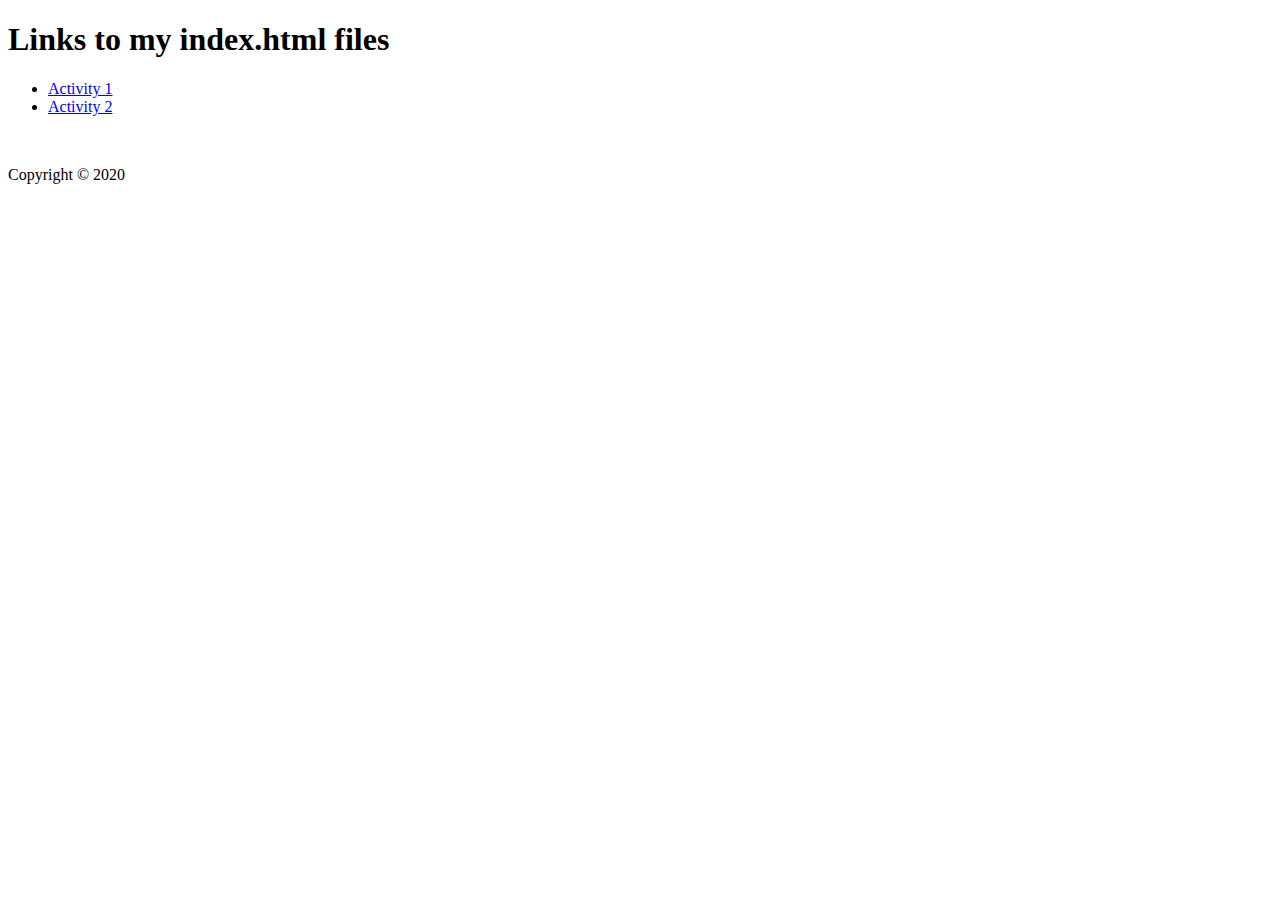
==== index.html @ 5d135ec0 "Completed Activity 2" ====
<!DOCTYPE html>
<html lang="en">

<head>
    <meta charset="UTF-8" />
    <title>Assignment 2</title>
</head>

<body>
    <h1>Links to my index.html files</h1>
    <ul>
        <li><a href="activity-1/index.html">Activity 1</a></li>
        <li><a href="activity-2/index.html">Activity 2</a></li>

    </ul>

    <footer>
        <br />
        <p>Copyright &copy; 2020</p>
    </footer>
</body>

</html>
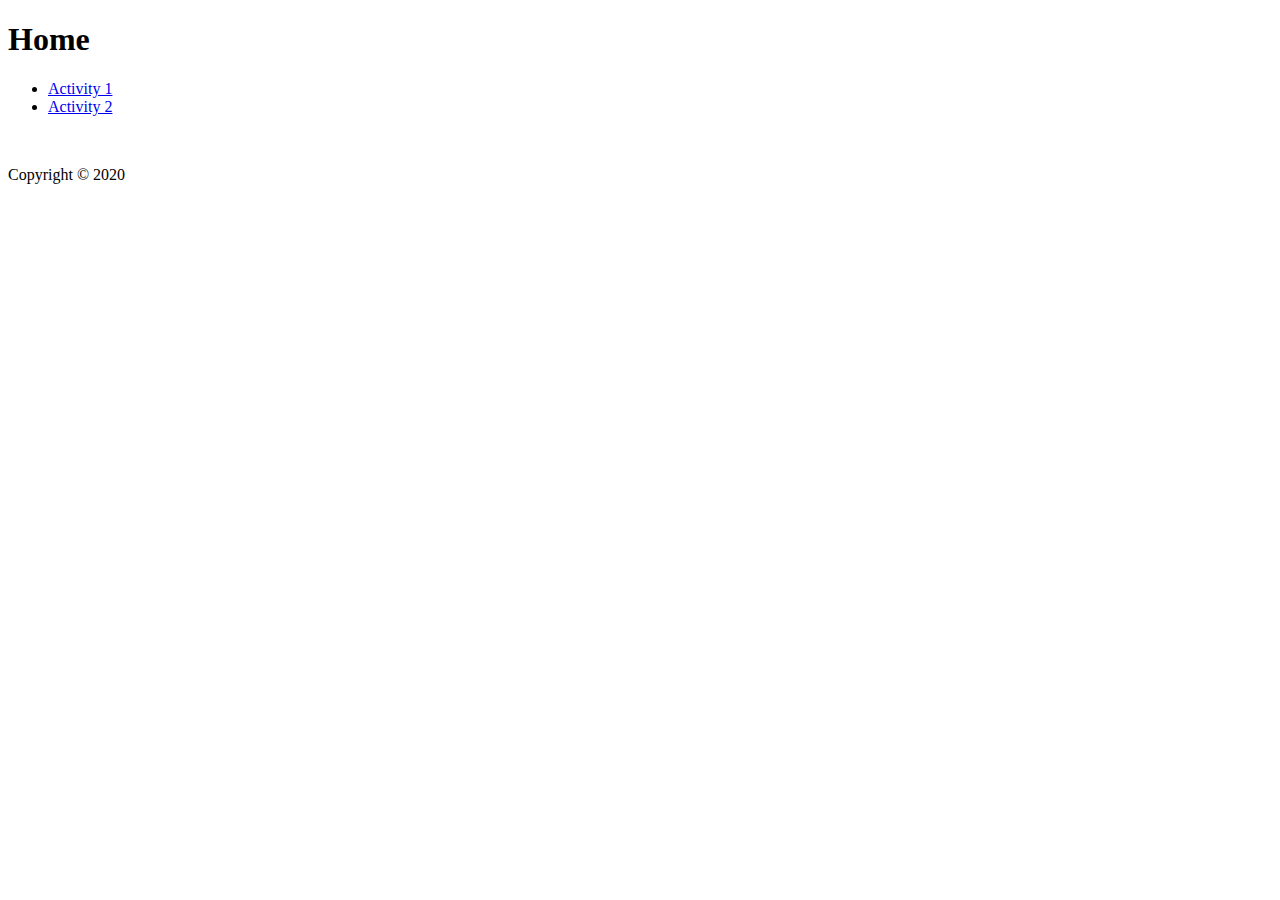
==== commit 1add0cfc: "Completed Activity 2" ====
--- a/index.html
+++ b/index.html
@@ -7,7 +7,7 @@
 </head>
 
 <body>
-    <h1>Links to my index.html files</h1>
+    <h1>Home</h1>
     <ul>
         <li><a href="activity-1/index.html">Activity 1</a></li>
         <li><a href="activity-2/index.html">Activity 2</a></li>
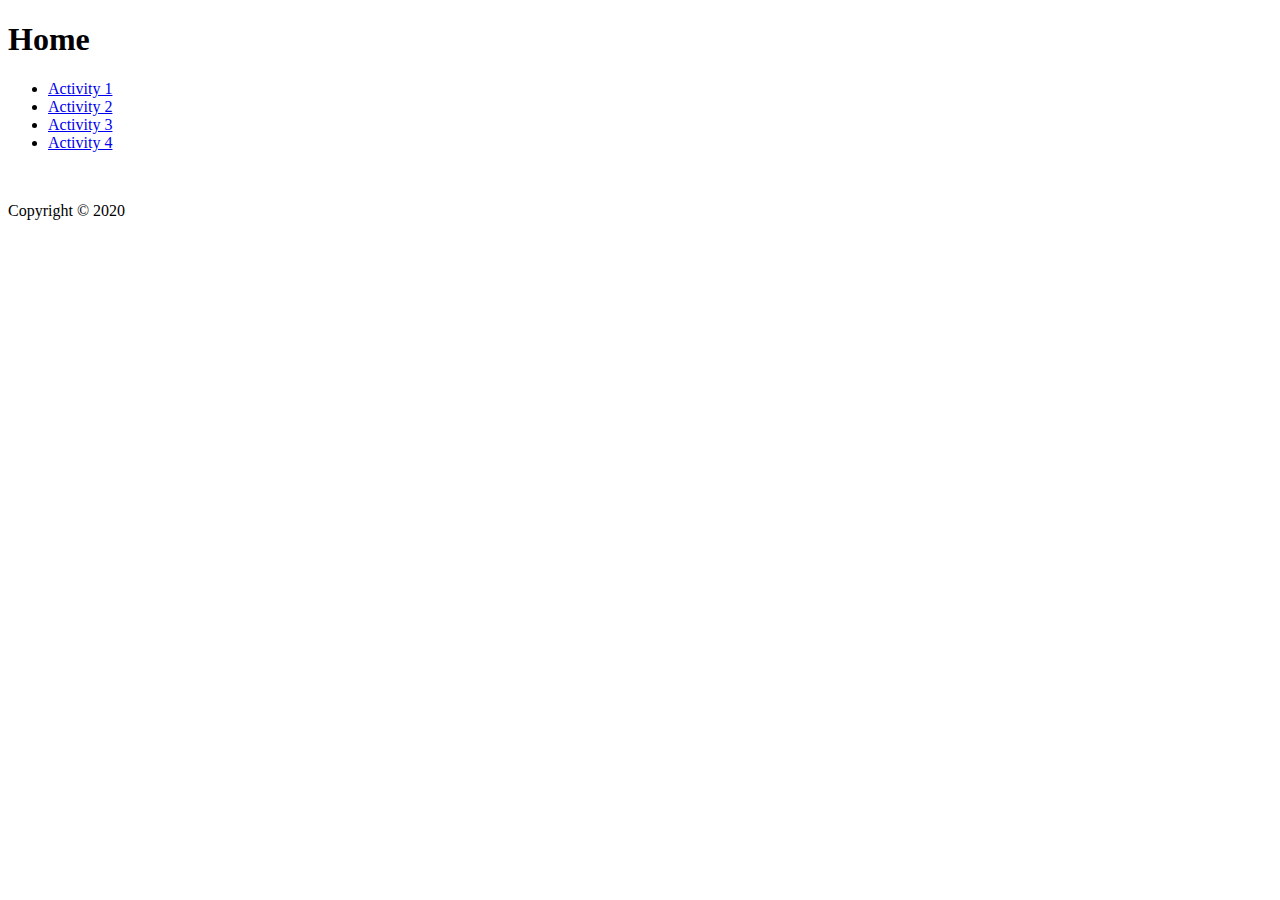
==== commit d527f583: "Completed Activity 4" ====
--- a/index.html
+++ b/index.html
@@ -2,8 +2,9 @@
 <html lang="en">
 
 <head>
-    <meta charset="UTF-8" />
-    <title>Assignment 2</title>
+    <meta charset="UTF-8">
+    <meta name="viewport" content="width=device-width, initial-scale=1.0">
+    <title>ITDEV-160 Activities</title>
 </head>
 
 <body>
@@ -11,7 +12,8 @@
     <ul>
         <li><a href="activity-1/index.html">Activity 1</a></li>
         <li><a href="activity-2/index.html">Activity 2</a></li>
-
+        <li><a href="activity-3/index.html">Activity 3</a></li>
+        <li><a href="activity-4/index.html">Activity 4</a></li>
     </ul>
 
     <footer>
@@ -19,5 +21,4 @@
         <p>Copyright &copy; 2020</p>
     </footer>
 </body>
-
 </html>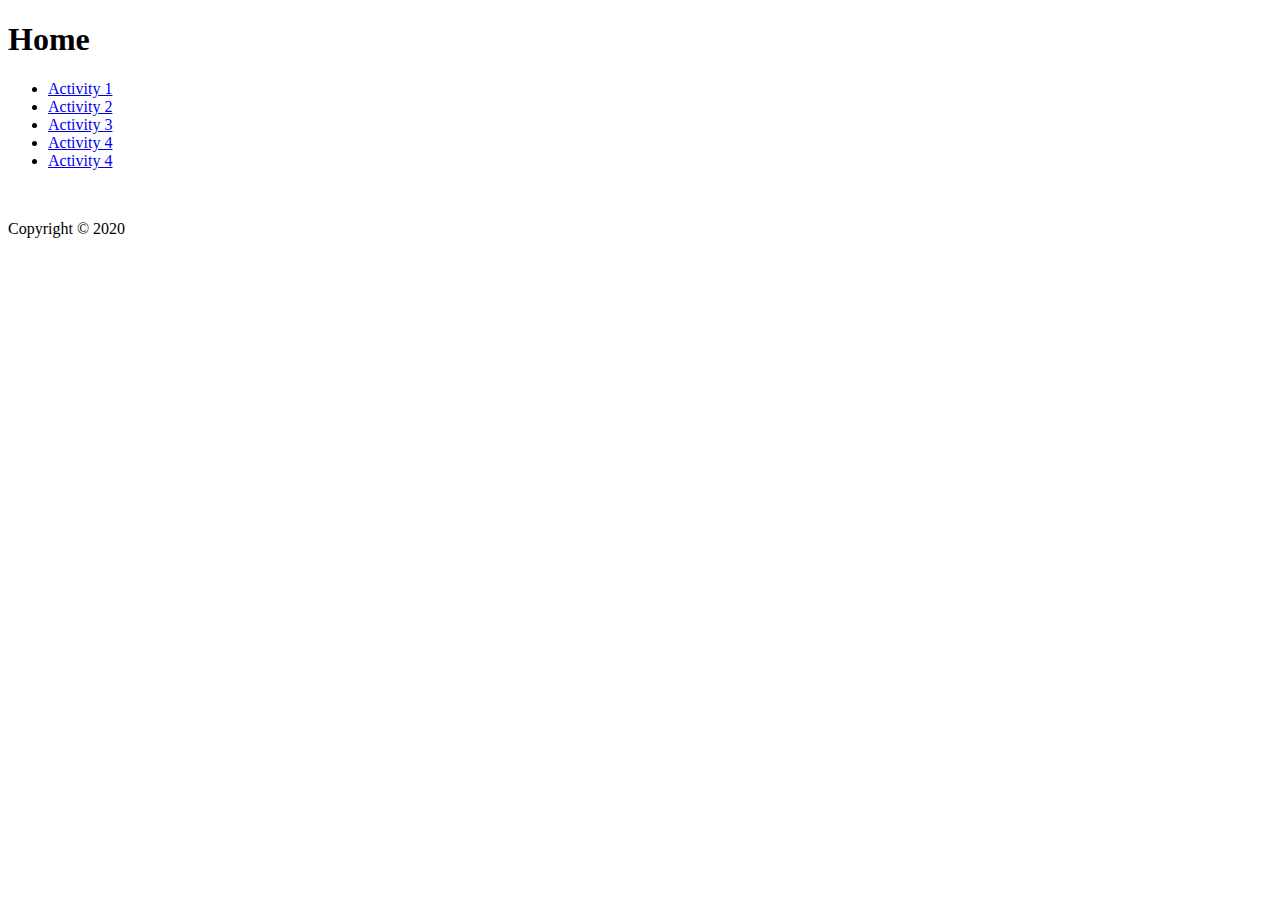
==== commit 4f6a8cf5: "Completed Activity 5" ====
--- a/index.html
+++ b/index.html
@@ -14,6 +14,7 @@
         <li><a href="activity-2/index.html">Activity 2</a></li>
         <li><a href="activity-3/index.html">Activity 3</a></li>
         <li><a href="activity-4/index.html">Activity 4</a></li>
+        <li><a href="activity-5/index.html">Activity 4</a></li>
     </ul>
 
     <footer>
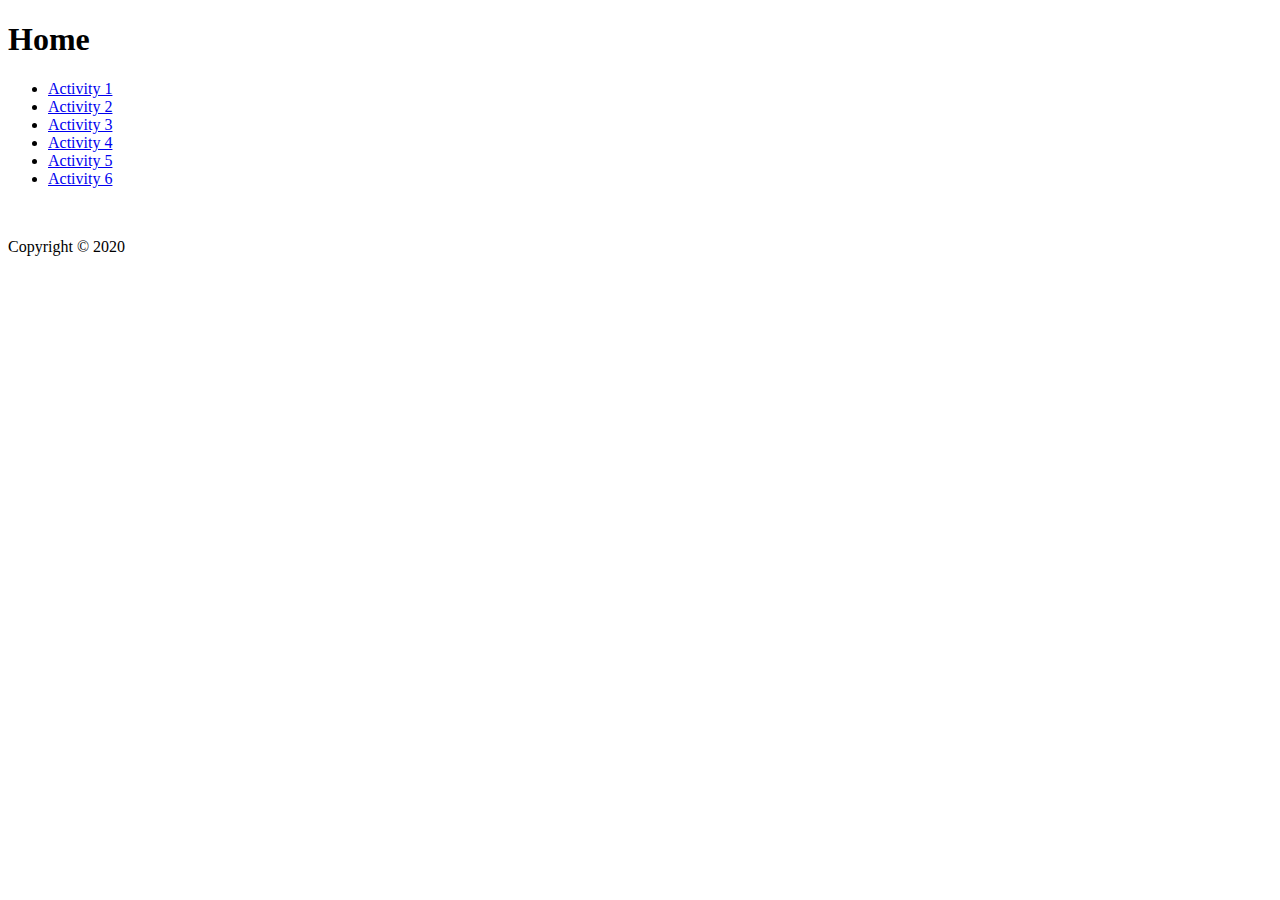
==== commit 9c2cc8d2: "Completed Activity 6" ====
--- a/index.html
+++ b/index.html
@@ -14,7 +14,8 @@
         <li><a href="activity-2/index.html">Activity 2</a></li>
         <li><a href="activity-3/index.html">Activity 3</a></li>
         <li><a href="activity-4/index.html">Activity 4</a></li>
-        <li><a href="activity-5/index.html">Activity 4</a></li>
+        <li><a href="activity-5/index.html">Activity 5</a></li>
+        <li><a href="activity-6/index.html">Activity 6</a></li>
     </ul>
 
     <footer>
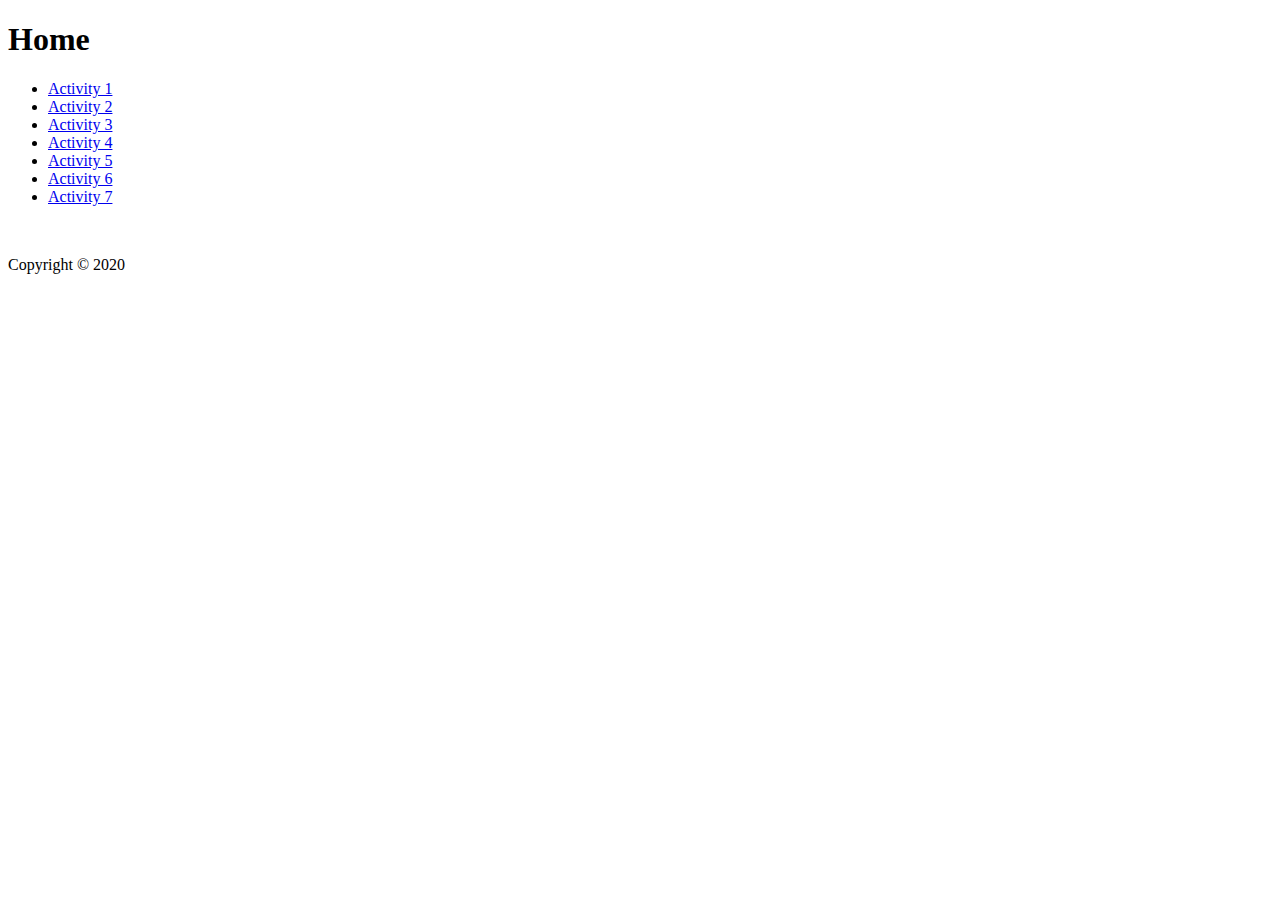
==== commit 06180d40: "Completed Activity 7" ====
--- a/index.html
+++ b/index.html
@@ -16,6 +16,7 @@
         <li><a href="activity-4/index.html">Activity 4</a></li>
         <li><a href="activity-5/index.html">Activity 5</a></li>
         <li><a href="activity-6/index.html">Activity 6</a></li>
+        <li><a href="activity-7/index.html">Activity 7</a></li>
     </ul>
 
     <footer>
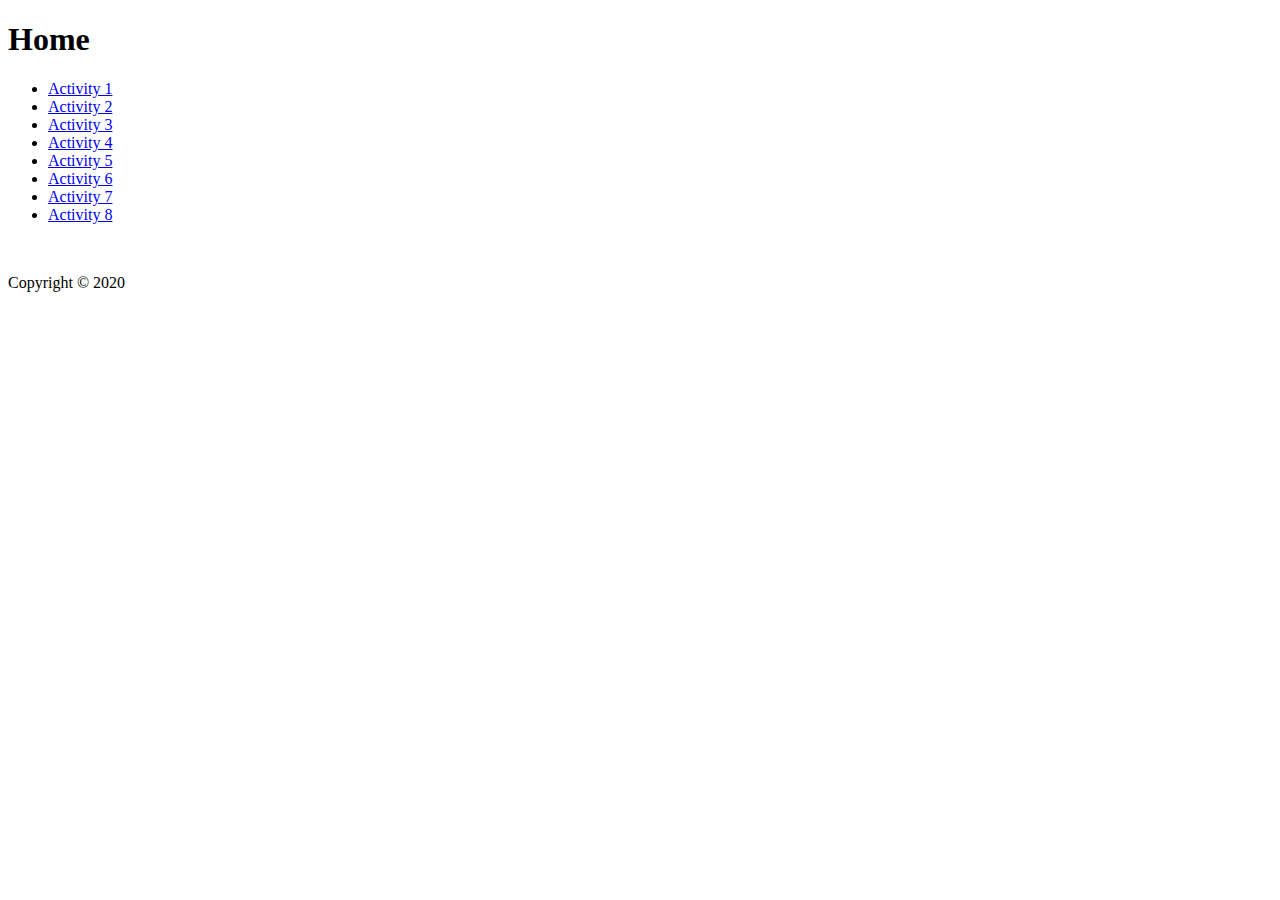
==== commit 799a0368: "Completed Activity 8" ====
--- a/index.html
+++ b/index.html
@@ -17,6 +17,7 @@
         <li><a href="activity-5/index.html">Activity 5</a></li>
         <li><a href="activity-6/index.html">Activity 6</a></li>
         <li><a href="activity-7/index.html">Activity 7</a></li>
+        <li><a href="activity-8/index.html">Activity 8</a></li>
     </ul>
 
     <footer>
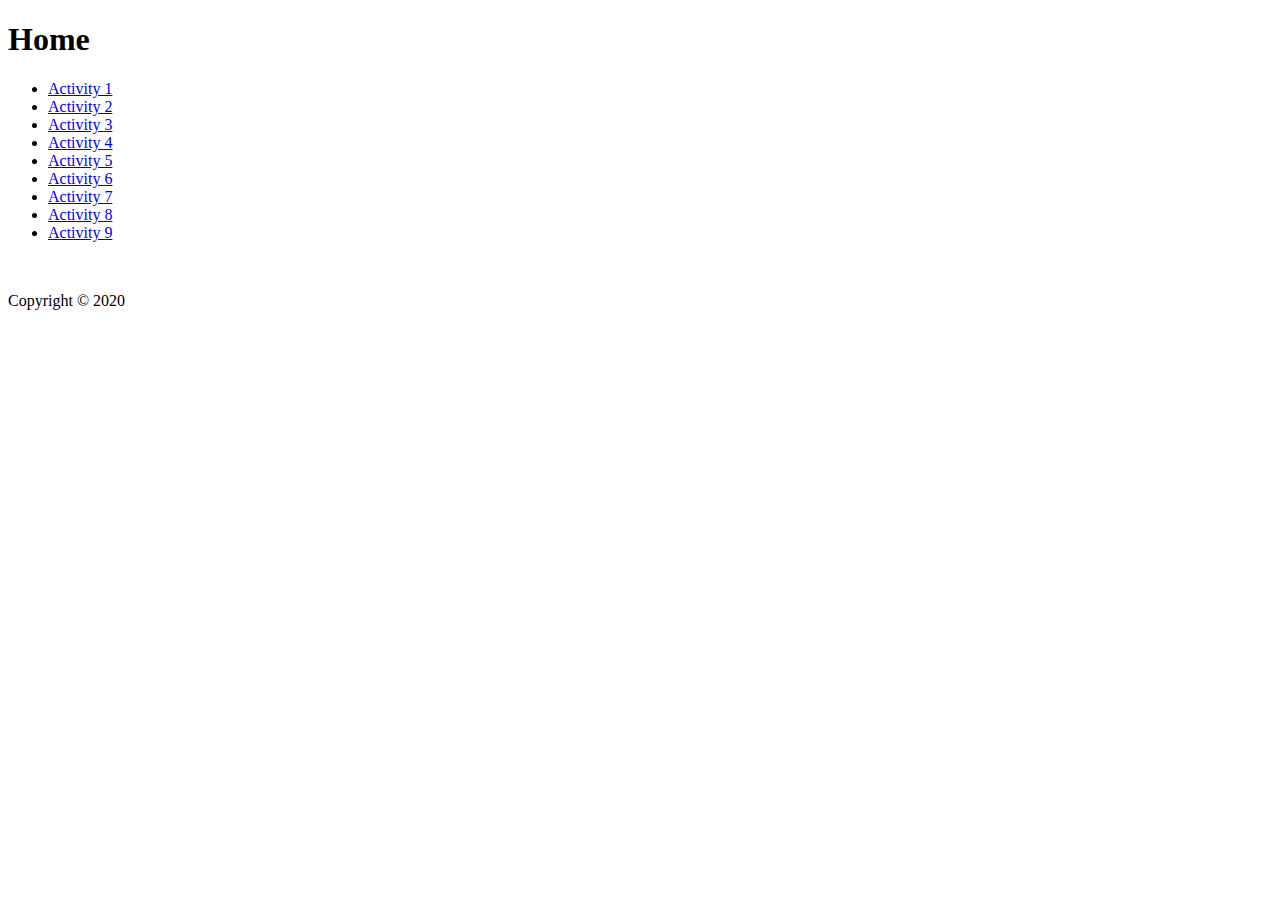
==== commit c72c1bf1: "Completed Activity 9" ====
--- a/index.html
+++ b/index.html
@@ -18,6 +18,7 @@
         <li><a href="activity-6/index.html">Activity 6</a></li>
         <li><a href="activity-7/index.html">Activity 7</a></li>
         <li><a href="activity-8/index.html">Activity 8</a></li>
+        <li><a href="activity-9/index.html">Activity 9</a></li>
     </ul>
 
     <footer>
